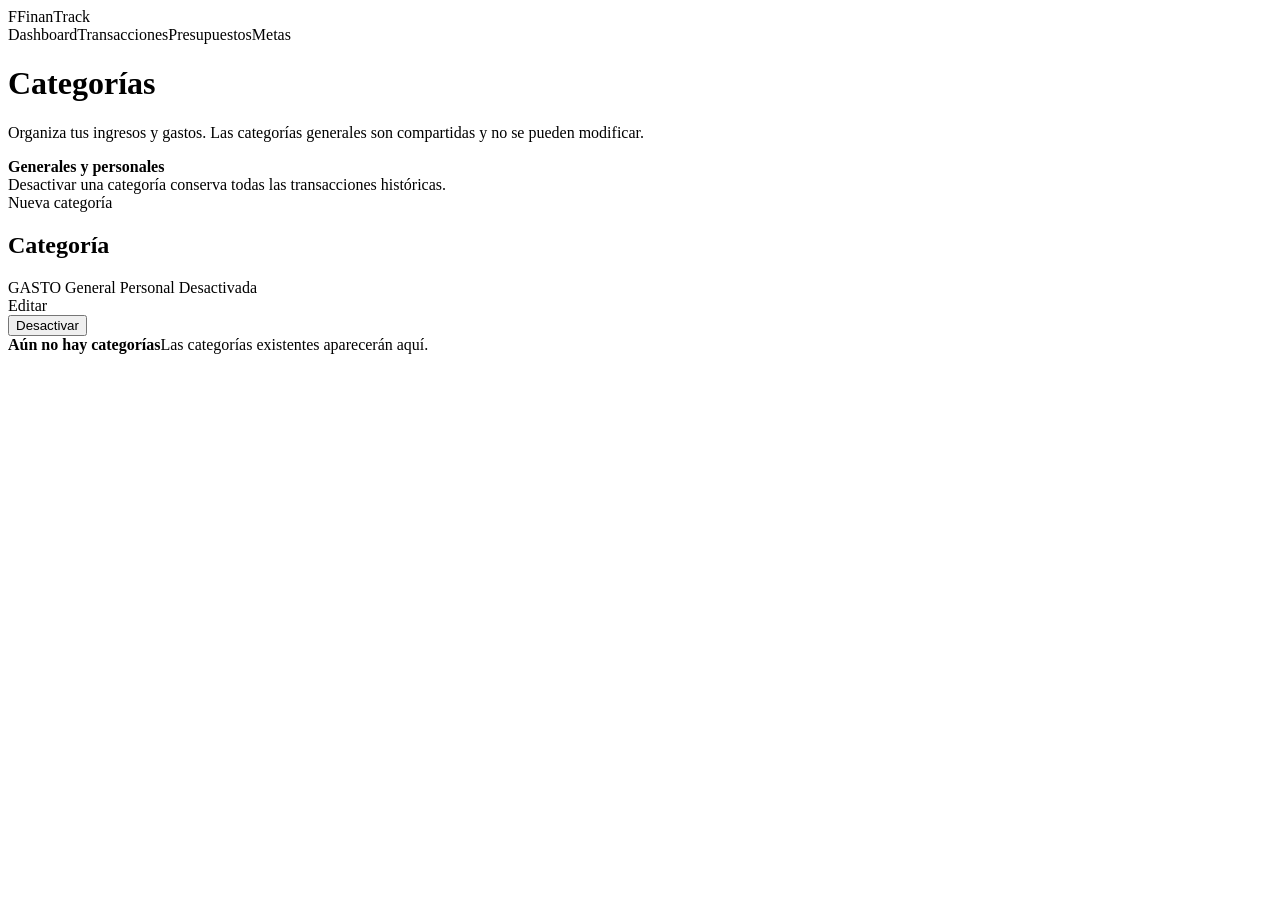
==== src/main/resources/templates/categorias.html @ 2b080920 "Categorías, presupuestos y metas de ahorro" ====
<!DOCTYPE html>
<html lang="es" xmlns:th="http://www.thymeleaf.org">
<head>
  <meta charset="UTF-8">
  <meta name="viewport" content="width=device-width, initial-scale=1">
  <title>FinanTrack · Categorías</title>
  <link rel="stylesheet" th:href="@{/css/gestion.css}">
</head>
<body>
<main class="shell">
  <header class="top">
    <a class="brand" th:href="@{/dashboard}"><span class="brand-mark">F</span><span>Finan<span class="brand-accent">Track</span></span></a>
    <nav class="top-links" aria-label="Navegación">
      <a th:href="@{/dashboard}">Dashboard</a><a th:href="@{/transacciones}">Transacciones</a><a th:href="@{/presupuestos}">Presupuestos</a><a th:href="@{/metas}">Metas</a>
    </nav>
  </header>
  <h1 class="heading">Categorías</h1>
  <p class="subheading">Organiza tus ingresos y gastos. Las categorías generales son compartidas y no se pueden modificar.</p>
  <p class="flash" th:if="${mensajeExito}" th:text="${mensajeExito}" role="status"></p>
  <p class="flash error" th:if="${mensajeError}" th:text="${mensajeError}" role="alert"></p>
  <section class="panel">
    <div class="top">
      <div><strong>Generales y personales</strong><div class="muted">Desactivar una categoría conserva todas las transacciones históricas.</div></div>
      <a class="button primary" th:href="@{/categorias/nueva}">Nueva categoría</a>
    </div>
    <div class="list" th:if="${!#lists.isEmpty(categorias)}">
      <article class="row" th:each="categoria : ${categorias}">
        <div class="row-main">
          <h2 class="row-title" th:text="${categoria.nombre}">Categoría</h2>
          <span class="badge" th:classappend="${categoria.tipo.name() == 'INGRESO'} ? ' green' : ' red'" th:text="${categoria.tipo}">GASTO</span>
          <span class="badge gray" th:if="${categoria.usuario == null}">General</span>
          <span class="badge purple" th:if="${categoria.usuario != null}">Personal</span>
          <span class="badge gray" th:if="${!categoria.activa}">Desactivada</span>
        </div>
        <div class="actions" th:if="${categoria.usuario != null && categoria.activa}">
          <a class="button" th:href="@{/categorias/{id}/editar(id=${categoria.id})}">Editar</a>
          <form th:action="@{/categorias/{id}/desactivar(id=${categoria.id})}" method="post">
            <button class="button danger" type="submit">Desactivar</button>
          </form>
        </div>
      </article>
    </div>
    <div class="empty" th:if="${#lists.isEmpty(categorias)}"><strong>Aún no hay categorías</strong>Las categorías existentes aparecerán aquí.</div>
  </section>
</main>
</body>
</html>
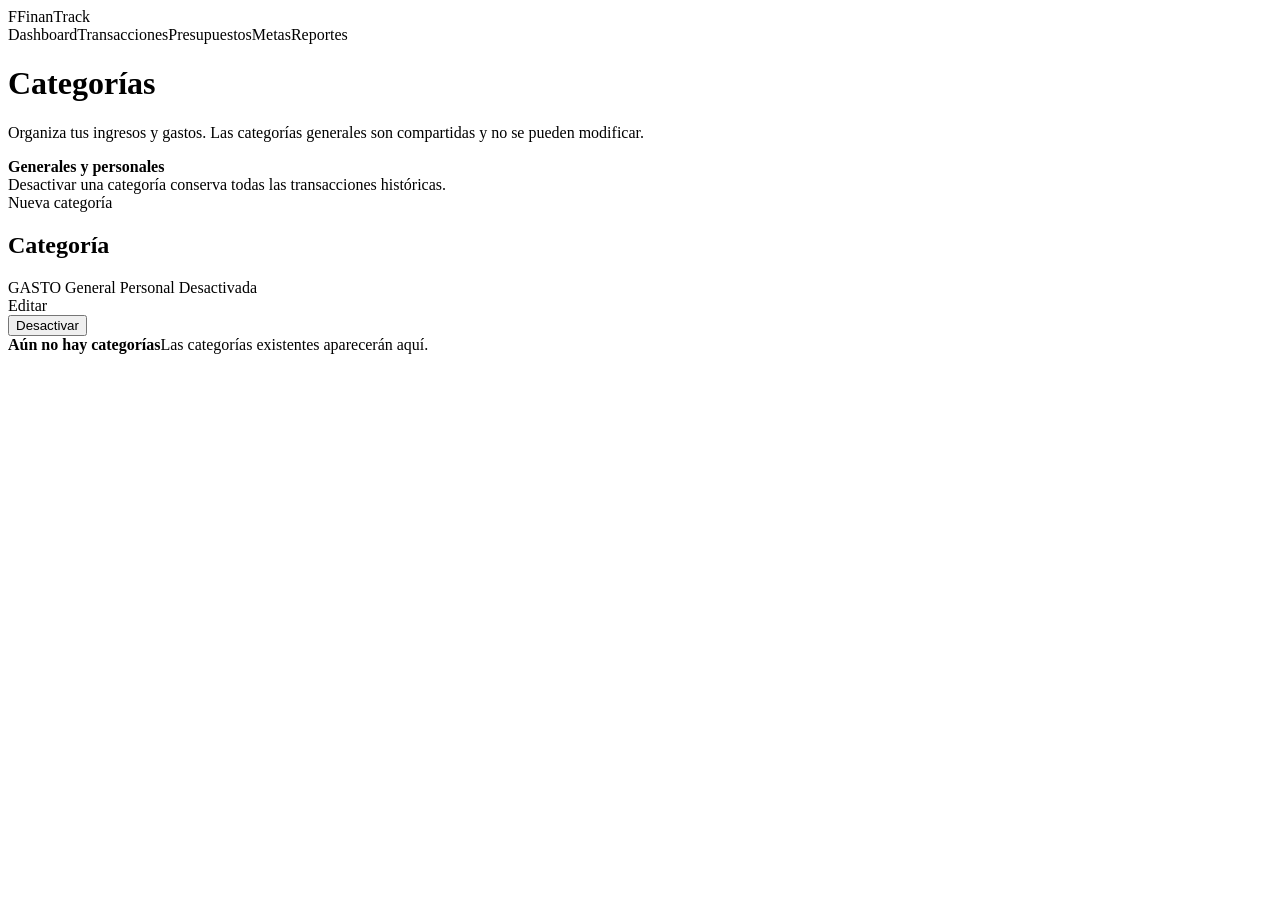
==== commit 6a5e7112: "Reportes, calidad y acabado profesional" ====
--- a/src/main/resources/templates/categorias.html
+++ b/src/main/resources/templates/categorias.html
@@ -11,7 +11,7 @@
   <header class="top">
     <a class="brand" th:href="@{/dashboard}"><span class="brand-mark">F</span><span>Finan<span class="brand-accent">Track</span></span></a>
     <nav class="top-links" aria-label="Navegación">
-      <a th:href="@{/dashboard}">Dashboard</a><a th:href="@{/transacciones}">Transacciones</a><a th:href="@{/presupuestos}">Presupuestos</a><a th:href="@{/metas}">Metas</a>
+      <a th:href="@{/dashboard}">Dashboard</a><a th:href="@{/transacciones}">Transacciones</a><a th:href="@{/presupuestos}">Presupuestos</a><a th:href="@{/metas}">Metas</a><a th:href="@{/reportes}">Reportes</a>
     </nav>
   </header>
   <h1 class="heading">Categorías</h1>
